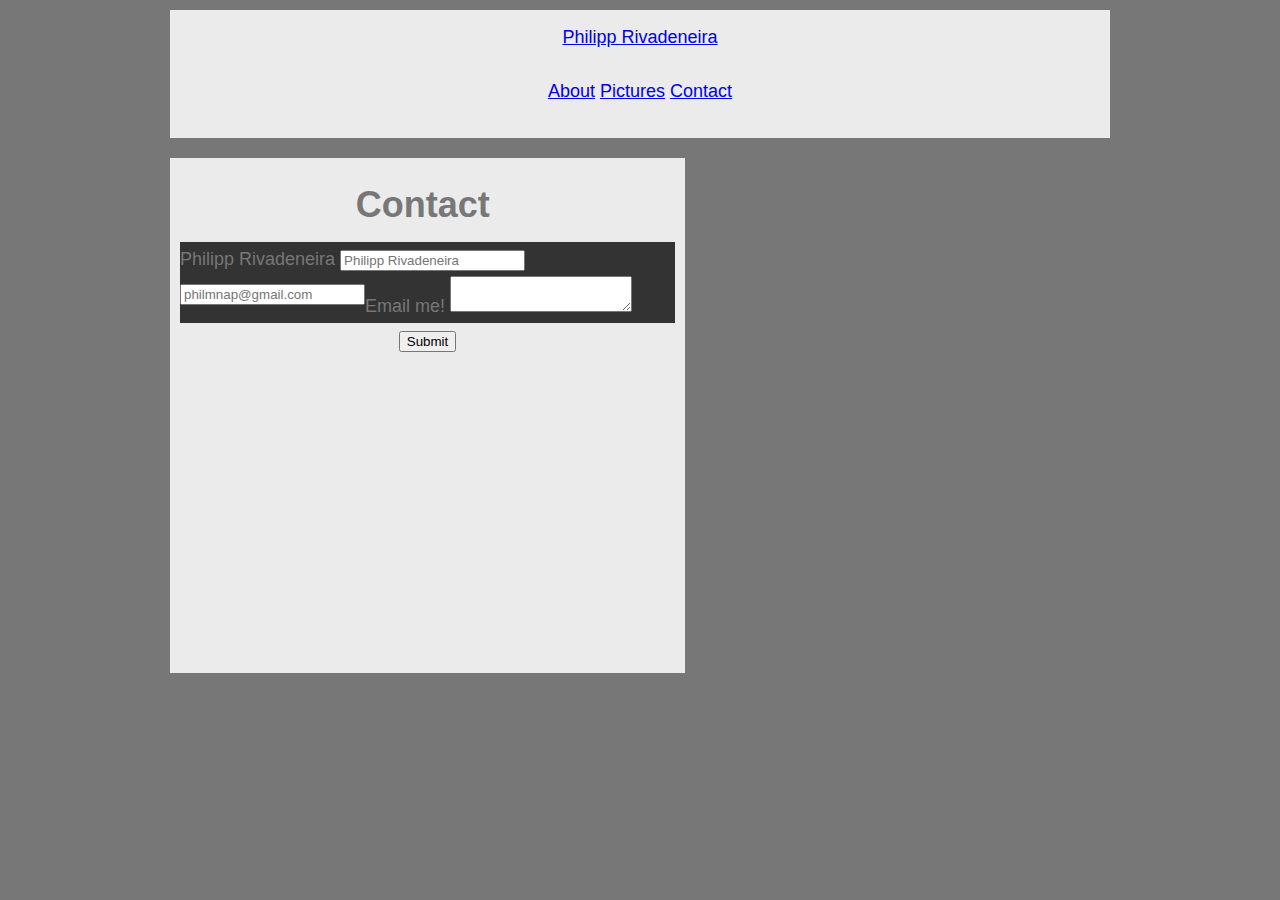
==== contact.html @ acced97e "update" ====
<!DOCTYPE html>
<html lang="en">

<head>
    <meta charset="UTF-8">
    <meta name="viewport" content="width=device-width, initial-scale=1.0">
    <meta http-equiv="X-UA-Compatible" content="ie=edge">
    <link rel="stylesheet" type="text/css" href="style.css">
    <title>Document</title>
</head>

<body>
    <header id="masthead">
        <div class="container">
            <a href="index.html" id="logo"> Philipp Rivadeneira</a>
            <nav>
                <a href="about.html">About</a>
                <a href="pictures.html">Pictures</a>
                <a href="contact.html">Contact</a>
            </nav>
        </div>
    </header>
    <div id="main-container" class="container">
        <section class="main-section">
            <h1>Contact</h1>

            <form id="contact-form">
                <ul>
                    <li>
                        <label for="name"> Philipp Rivadeneira</label>
                        <input type="text" id="name" name="name" placeholder="Philipp Rivadeneira" required="required">
                    </li>
                    <li>
                        <label for="email">
                            <PhilMNAP@GMail class="com"></PhilMNAP@GMail>
                        </label>
                        <input type="email" id="email" name="email" placeholder="philmnap@gmail.com"
                            required="required">
                    </li>
                    <li>
                        <label for="message"> Email me!</label>
                        <textarea id="message" name="message" required="required"></textarea>
                    </li>
                </ul>
                <input type="submit">
            </form>

        </section>

    </div>

</body>

</html>
---- style.css ----
body {
  width: 960px;
  margin: auto;
  font-family: Arial, "Helvetica Neue", Helvetica, sans-serif;
  font-size: 18px;
  line-height: 34px;
  color: #777777;
  background: #777777;
}
ul {
    list-style-type: none;
    margin: 0;
    padding: 0;
    overflow: hidden;
    background-color: #333;
  }
  
  li {
    float: left;
  }
  
  li a {
    display: block;
    color: white;
    text-align: center;
    padding: 14px 16px;
    text-decoration: none;
  }
  
  
  li a:hover {
    background-color: #111;
  }


header,
nav,
section,
aside,
footer {
  display: block;
  padding: 10px;
  margin: 10px;
  text-align: center;
  background: #ebebeb;
}

section {
  display: block;
  float: left;
  width: 495px;
  height: 495px;
  overflow: hidden;
}

aside {
  display: block;
  float: right;
  width: 40%;
  height: 400px;
  overflow: hidden;
}

article {
  padding: 10px;
  color: #ebebeb;
  background: #777777;
}

.clear {
  clear: both;
}

h1,
p {
  width: 90%;
  padding: 10px;
  margin: 10px;
  color: #777777;
  text-align: center;
  background: #ebebeb;
}
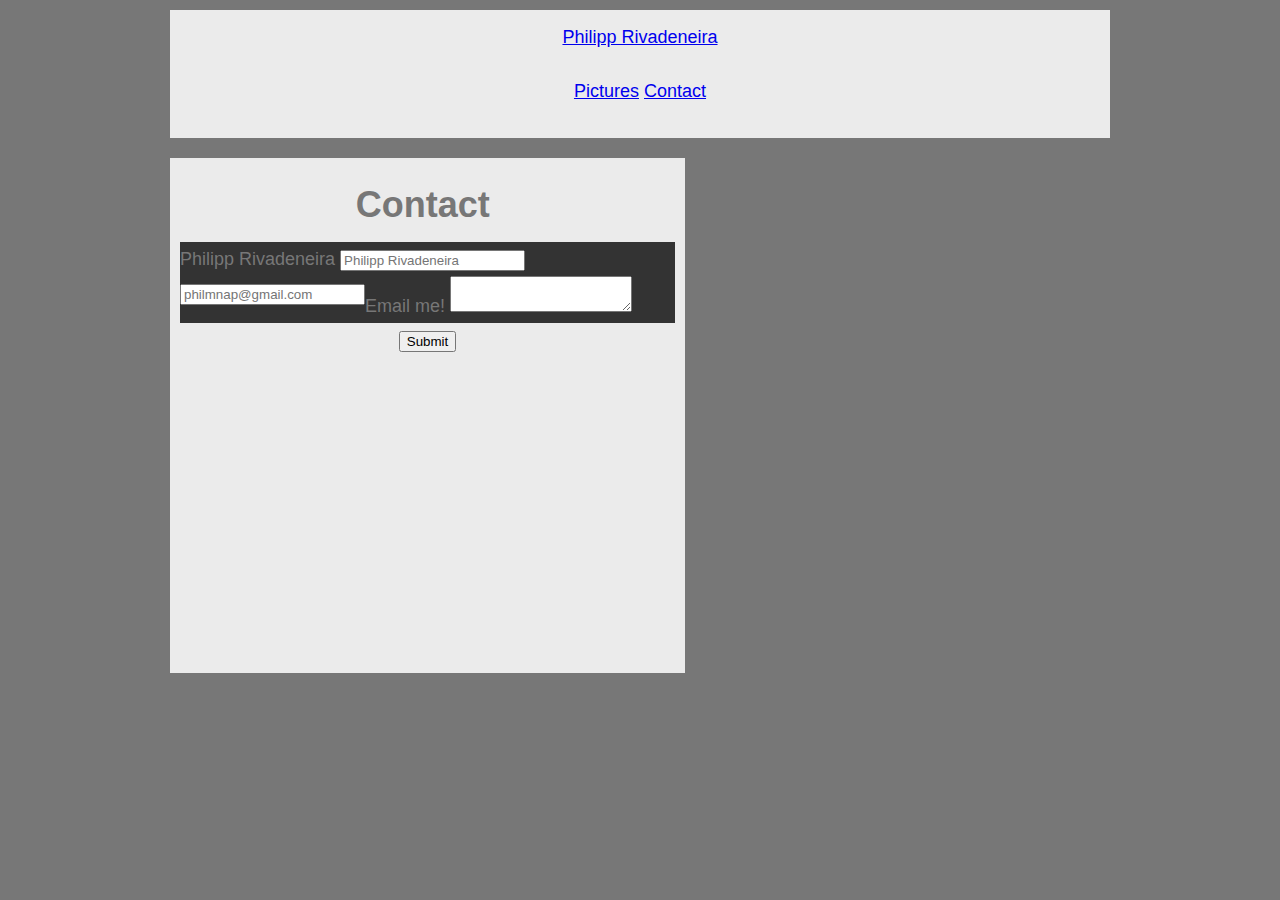
==== commit 0a2cc037: "updated" ====
--- a/contact.html
+++ b/contact.html
@@ -14,8 +14,8 @@
         <div class="container">
             <a href="index.html" id="logo"> Philipp Rivadeneira</a>
             <nav>
-                <a href="about.html">About</a>
-                <a href="pictures.html">Pictures</a>
+
+                <a href="porfolio.html">Pictures</a>
                 <a href="contact.html">Contact</a>
             </nav>
         </div>
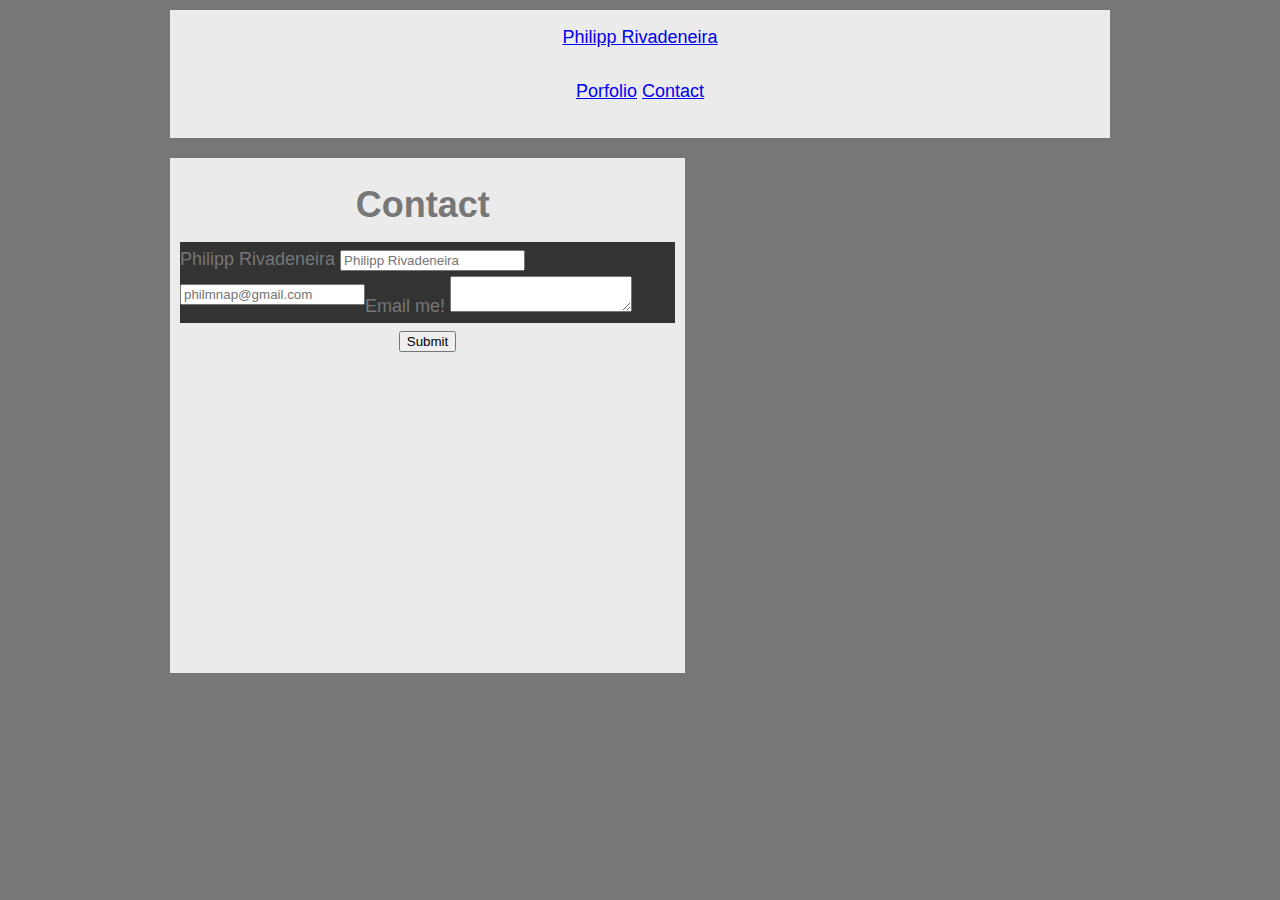
==== commit 58412b6b: "update" ====
--- a/contact.html
+++ b/contact.html
@@ -5,7 +5,7 @@
     <meta charset="UTF-8">
     <meta name="viewport" content="width=device-width, initial-scale=1.0">
     <meta http-equiv="X-UA-Compatible" content="ie=edge">
-    <link rel="stylesheet" type="text/css" href="style.css">
+    <link rel="stylesheet" href="assets/css/style.css">
     <title>Document</title>
 </head>
 
@@ -15,7 +15,7 @@
             <a href="index.html" id="logo"> Philipp Rivadeneira</a>
             <nav>
 
-                <a href="porfolio.html">Pictures</a>
+                <a href="porfolio.html">Porfolio</a>
                 <a href="contact.html">Contact</a>
             </nav>
         </div>
--- a/assets/css/style.css
+++ b/assets/css/style.css
@@ -0,0 +1,90 @@
+html{
+  background:url('kauffman.jpg') no repeat center center fixed;
+-webkit-background-size:cover;
+-moz-background-size:cover;
+-o-background-size:cover;
+background-size:cover;
+}
+body {
+
+  width: 960px;
+  margin: auto;
+  font-family: Arial, "Helvetica Neue", Helvetica, sans-serif;
+  font-size: 18px;
+  line-height: 34px;
+  color: #777777;
+  background: #777777;
+}
+ul {
+    list-style-type: none;
+    margin: 0;
+    padding: 0;
+    overflow: hidden;
+    background-color: #333;
+  }
+  
+  li {
+    float: left;
+  }
+  
+  li a {
+    display: block;
+    color: white;
+    text-align: center;
+    padding: 14px 16px;
+    text-decoration: none;
+  }
+  
+  
+  li a:hover {
+    background-color: #111;
+  }
+
+
+header,
+nav,
+section,
+aside,
+footer {
+  display: block;
+  padding: 10px;
+  margin: 10px;
+  text-align: center;
+  background: #ebebeb;
+}
+
+section {
+  display: block;
+  float: left;
+  width: 495px;
+  height: 495px;
+  overflow: hidden;
+}
+
+aside {
+  display: block;
+  float: right;
+  width: 40%;
+  height: 400px;
+  overflow: hidden;
+}
+
+article {
+  padding: 10px;
+  color: #ebebeb;
+  background: #777777;
+}
+
+.clear {
+  clear: both;
+}
+
+h1,
+p {
+  width: 90%;
+  padding: 10px;
+  margin: 10px;
+  color: #777777;
+  text-align: center;
+  background: #ebebeb;
+}
